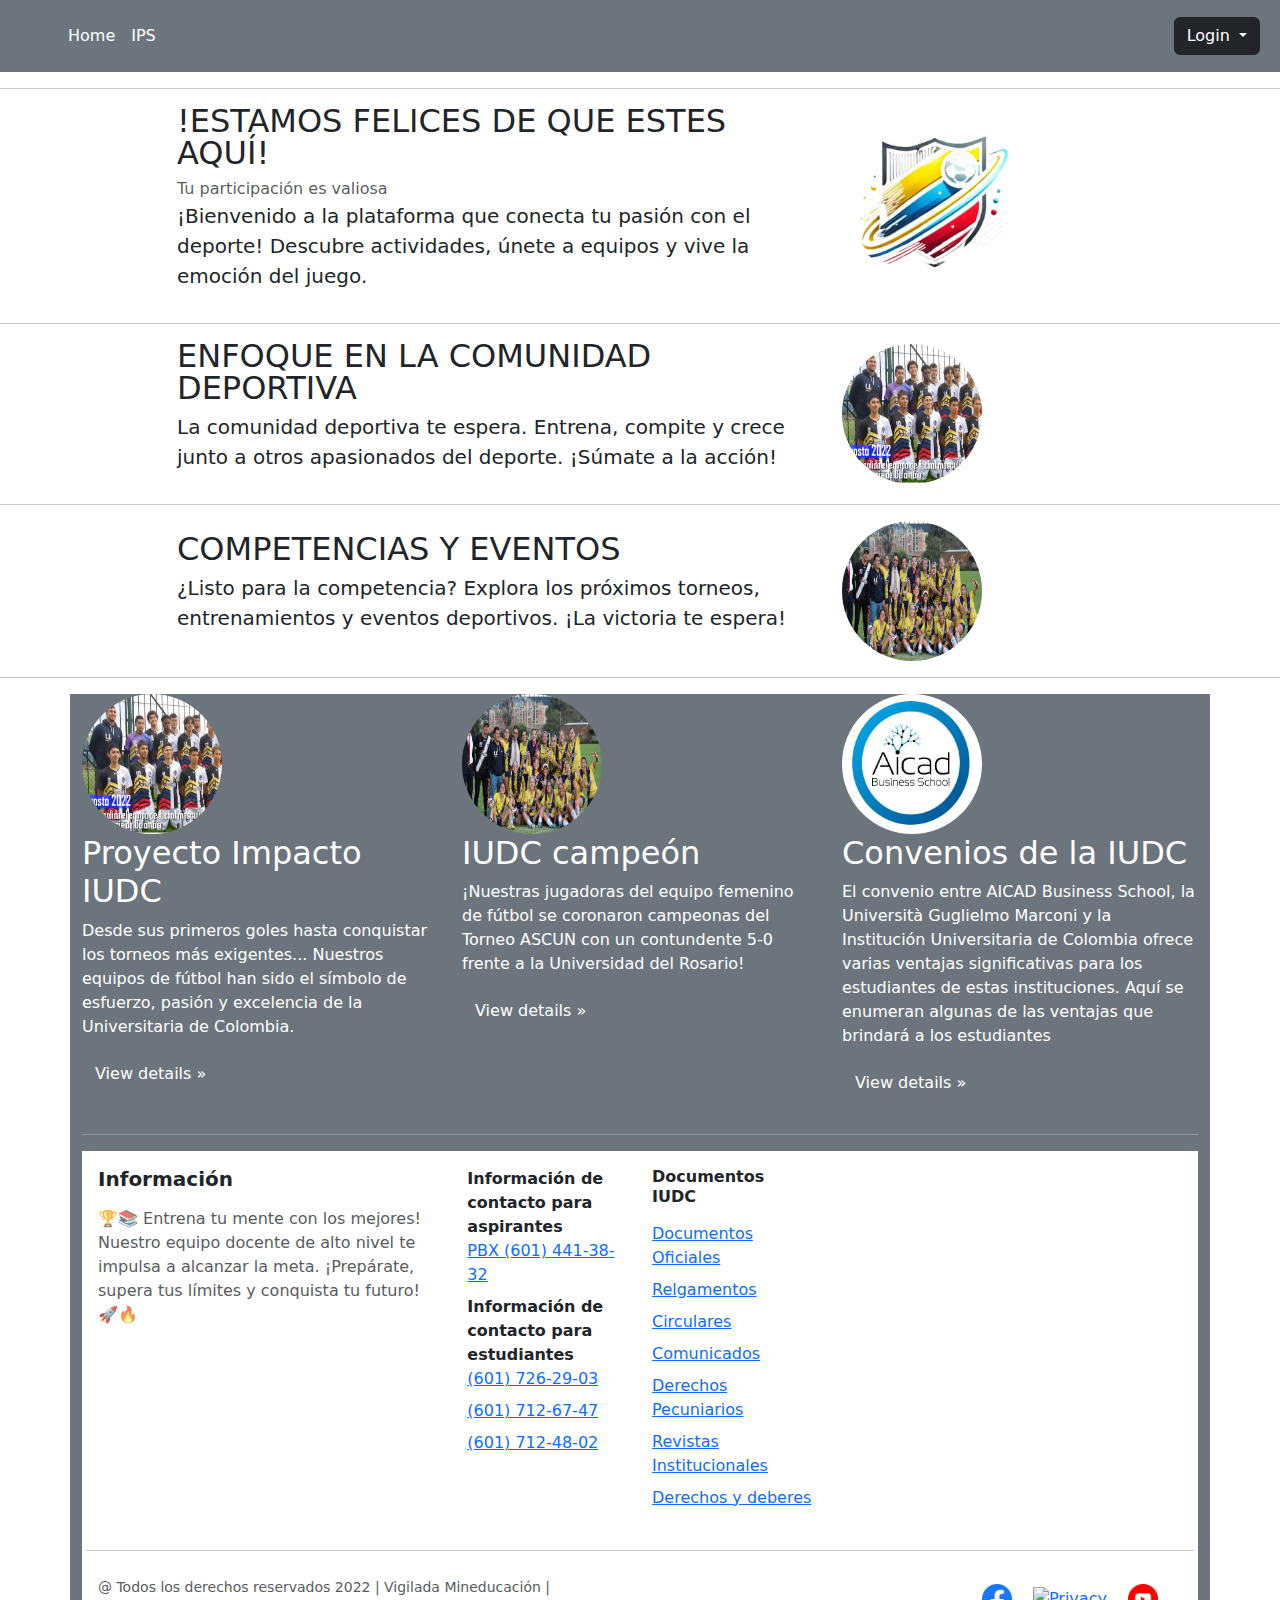
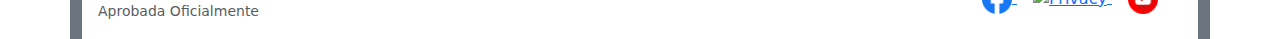
==== templates/index.html @ 4844ad80 "first commit" ====
<!DOCTYPE html>
<html lang="en">
<head>
    <meta charset="UTF-8">
    <meta name="viewport" content="width=device-width, initial-scale=1.0">
    <link href="https://cdn.jsdelivr.net/npm/bootstrap@5.2.0-beta1/dist/css/bootstrap.min.css" rel="stylesheet" integrity="sha384-0evHe/X+R7YkIZDRvuzKMRqM+OrBnVFBL6DOitfPri4tjfHxaWutUpFmBp4vmVor" crossorigin="anonymous">
    <link rel="stylesheet" href="https://cdn.jsdelivr.net/npm/bootstrap-icons@1.11.3/font/bootstrap-icons.min.css">
    <link href="https://cdn.jsdelivr.net/npm/bootstrap@5.3.0/dist/css/bootstrap.min.css" rel="stylesheet">
    <script src="https://cdn.jsdelivr.net/npm/bootstrap@5.3.0/dist/js/bootstrap.bundle.min.js"></script>
    <link rel="stylesheet" href="{{ url_for('static', filename='css/style.css') }}">

    
    <title>Pagina principal</title>
</head>
<body>
    
  <header class="bg-secondary text-white py-3 w-100">
    <div class="container-fluid">
        <div class="d-flex flex-wrap align-items-center justify-content-center justify-content-lg-start">
            <a href="/" class="d-flex align-items-center mb-2 mb-lg-0 text-white text-decoration-none">
                <svg class="bi me-2" width="40" height="32" role="img" aria-label="Bootstrap"><use xlink:href="#bootstrap"></use></svg>
            </a>

            <ul class="nav col-12 col-lg-auto me-lg-auto mb-2 justify-content-center mb-md-0">
                <li><a href="/templates/index.html" class="nav-link px-2 text-white">Home</a></li>
                <li><a href="http://ipsuniversitariadecolombia.com/" class="nav-link px-2 text-white">IPS</a></li>
            </ul>

            <div class="dropdown me-2">
              <a class="btn btn-dark dropdown-toggle" href="#" role="button" data-bs-toggle="dropdown" aria-expanded="false">
                  Login
              </a>
              <ul class="dropdown-menu">
                  <li><a class="dropdown-item" href="../templates/loginEst.html">Soy estudiante</a></li>
                  <li><a class="dropdown-item" href="../templates/loginDoc.html">Soy docente</a></li>
              </ul>
          </div>
          
        </div>
    </div>
</header>

<hr>
    <body>
            <!-- START THE FEATURETTES -->
            <div class="container">
                <div class="row justify-content-center align-items-center">
              <div class="col-md-7">
                <h2 class="featurette-heading fw-normal lh-1">!ESTAMOS FELICES DE QUE ESTES AQUÍ!</h2><span class="text-body-secondary">Tu participación es valiosa</span></h2>
                <p class="lead">¡Bienvenido a la plataforma que conecta tu pasión con el deporte! Descubre actividades, únete a equipos y vive la emoción del juego.</p>
              </div>
              <div class="col-md-3">
                <img src="..//static/img/logo.png" class="bd-placeholder-img " width="180" height="180" alt="Descripción de la imagen">             
              </div>
            </div>
            </div>

            <hr class="featurette-divider">
        
            <div class="container">
                <div class="row justify-content-center align-items-center">
              <div class="col-md-7 order-md-7">
                <h2 class="featurette-heading fw-normal lh-1">ENFOQUE EN LA COMUNIDAD DEPORTIVA <span class="text-body-secondary"></span></h2>
                <p class="lead">La comunidad deportiva te espera. Entrena, compite y crece junto a otros apasionados del deporte. ¡Súmate a la acción!</p>
              </div>
              <div class="col-md-3 order-md-1">
                <img src="../static/img/historia.png" class="bd-placeholder-img rounded-circle" width="140" height="140" alt="Descripción de la imagen">             
              </div>
            </div>
            </div>
        
            <hr class="featurette-divider">
        
            <div class="container">
                <div class="row justify-content-center align-items-center">
              <div class="col-md-7">
                <h2 class="featurette-heading fw-normal lh-1">COMPETENCIAS Y EVENTOS <span class="text-body-secondary"></span></h2>
                <p class="lead">¿Listo para la competencia? Explora los próximos torneos, entrenamientos y eventos deportivos. ¡La victoria te espera!</p>
              </div>
              <div class="col-md-3">
                <img src="../static/img/historia2.png" class="bd-placeholder-img rounded-circle" width="140" height="140" alt="Descripción de la imagen">             
              </div>
            </div>
            </div>

            <hr class="featurette-divider">
        
            <!-- /END THE FEATURETTES -->
        
          </div>

          <div class="container marketing text-bg-secondary">

            <!-- Three columns of text below the carousel -->
            <div class="row">
              <div class="col-lg-4">
                <img src="../static/img/historia.png" class="bd-placeholder-img rounded-circle" width="140" height="140" alt="Descripción de la imagen">             
                <h2 class="fw-normal">Proyecto Impacto IUDC</h2>
                <p>Desde sus primeros goles hasta conquistar los torneos más exigentes... Nuestros equipos de fútbol han sido el símbolo de esfuerzo, pasión y excelencia de la Universitaria de Colombia.
                <p><a class="btn btn-secondary" href="https://www.facebook.com/universitariaco/videos/-proyecto-impacto-iudc-nuestra-historia-nuestra-pasi%C3%B3n-desde-sus-primeros-goles-/560930170435670/">View details »</a></p>
              </div><!-- /.col-lg-4 -->
              <div class="col-lg-4">
                <img src="../static/img/historia2.png" class="bd-placeholder-img rounded-circle" width="140" height="140" alt="Descripción de la imagen">             
                <h2 class="fw-normal">IUDC campeón </h2>
                <p>¡Nuestras jugadoras del equipo femenino de fútbol se coronaron campeonas del Torneo ASCUN con un contundente 5-0 frente a la Universidad del Rosario!</p>
                <p><a class="btn btn-secondary" href="https://www.facebook.com/universitariaco/videos/1534655593847434">View details »</a></p>
              </div><!-- /.col-lg-4 -->
              <div class="col-lg-4">
                <img src="../static/img/historia3.png" class="bd-placeholder-img rounded-circle" width="140" height="140" alt="Descripción de la imagen">             
                <h2 class="fw-normal">Convenios de la IUDC</h2>
                <p>El convenio entre AICAD Business School, la Università Guglielmo Marconi y la Institución Universitaria de Colombia ofrece varias ventajas significativas para los estudiantes de estas instituciones. Aquí se enumeran algunas de las ventajas que brindará a los estudiantes</p>
                <p><a class="btn btn-secondary" href="https://universitariadecolombia.edu.co/convenios/">View details »</a></p>
              </div><!-- /.col-lg-4 -->
            </div><!-- /.row -->
        
        <hr>

    </body>

    <footer>
            <div class="container bg-white text-dark p-3">
              <div class="row g-4">
                <!-- Company Info -->
                <div class="col-lg-4">
                  <h5 class="fw-bold mb-3">Información</h5>
                  <p class="opacity-75">🏆📚 Entrena tu mente con los mejores! Nuestro equipo docente de alto nivel te impulsa a alcanzar la meta. ¡Prepárate, supera tus límites y conquista tu futuro! 🚀🔥
                  </p>
                  <div class="d-flex gap-2 mt-4">
                    <a href="#" class="social-icon">
                      <svg width="18" height="18" fill="white" viewBox="0 0 24 24">
                        <path
                          d="M24 4.557c-.883.392-1.832.656-2.828.775 1.017-.609 1.798-1.574 2.165-2.724-.951.564-2.005.974-3.127 1.195-.897-.957-2.178-1.555-3.594-1.555-3.179 0-5.515 2.966-4.797 6.045-4.091-.205-7.719-2.165-10.148-5.144-1.29 2.213-.669 5.108 1.523 6.574-.806-.026-1.566-.247-2.229-.616-.054 2.281 1.581 4.415 3.949 4.89-.693.188-1.452.232-2.224.084.626 1.956 2.444 3.379 4.6 3.419-2.07 1.623-4.678 2.348-7.29 2.04 2.179 1.397 4.768 2.212 7.548 2.212 9.142 0 14.307-7.721 13.995-14.646.962-.695 1.797-1.562 2.457-2.549z" />
                      </svg>
                    </a>
                    <a href="#" class="social-icon">
                      <svg width="18" height="18" fill="white" viewBox="0 0 24 24">
                        <path
                          d="M12 0c-6.626 0-12 5.373-12 12 0 5.302 3.438 9.8 8.207 11.387.599.111.793-.261.793-.577v-2.234c-3.338.726-4.033-1.416-4.033-1.416-.546-1.387-1.333-1.756-1.333-1.756-1.089-.745.083-.729.083-.729 1.205.084 1.839 1.237 1.839 1.237 1.07 1.834 2.807 1.304 3.492.997.107-.775.418-1.305.762-1.604-2.665-.305-5.467-1.334-5.467-5.931 0-1.311.469-2.381 1.236-3.221-.124-.303-.535-1.524.117-3.176 0 0 1.008-.322 3.301 1.23.957-.266 1.983-.399 3.003-.404 1.02.005 2.047.138 3.006.404 2.291-1.552 3.297-1.23 3.297-1.23.653 1.653.242 2.874.118 3.176.77.84 1.235 1.911 1.235 3.221 0 4.609-2.807 5.624-5.479 5.921.43.372.823 1.102.823 2.222v3.293c0 .319.192.694.801.576 4.765-1.589 8.199-6.086 8.199-11.386 0-6.627-5.373-12-12-12z" />
                      </svg>
                    </a>
                    <a href="#" class="social-icon">
                      <svg width="18" height="18" fill="white" viewBox="0 0 24 24">
                        <path
                          d="M19 0h-14c-2.761 0-5 2.239-5 5v14c0 2.761 2.239 5 5 5h14c2.762 0 5-2.239 5-5v-14c0-2.761-2.238-5-5-5zm-11 19h-3v-11h3v11zm-1.5-12.268c-.966 0-1.75-.79-1.75-1.764s.784-1.764 1.75-1.764 1.75.79 1.75 1.764-.783 1.764-1.75 1.764zm13.5 12.268h-3v-5.604c0-3.368-4-3.113-4 0v5.604h-3v-11h3v1.765c1.396-2.586 7-2.777 7 2.476v6.759z" />
                      </svg>
                    </a>
                  </div>
                </div>
          
                <!-- Quick Links -->
                <div class="col-lg-2 col-md-4">
                  <ul class="list-unstyled">
                    <h10 class="fw-bold mb-3">Información de contacto para aspirantes</h10>
                    <li class="mb-2"><a href="tel:6014413832" class="footer-link">PBX (601) 441-38-32</a></li>
                    <h10 class="fw-bold mb-3">Información de contacto para estudiantes</h10>
                    <li class="mb-2"><a href="tel:6017262903" class="footer-link"> (601) 726-29-03</a></li>
                    <li class="mb-2"><a href="tel:6017126747" class="footer-link">(601) 712-67-47</a></li>
                    <li class="mb-2"><a href="tel:6017124802" class="footer-link">(601) 712-48-02</a></li>
                  </ul>
                </div>
          
                <!-- Documentos IUDC -->
                <div class="col-lg-2 col-md-4">
                  <h6 class="fw-bold mb-3">Documentos IUDC</h6>
                  <ul class="list-unstyled">
                    <li class="mb-2"><a href="https://universitariadecolombia.edu.co/documentos-iudc/" class="footer-link">Documentos Oficiales</a></li>
                    <li class="mb-2"><a href="https://universitariadecolombia.edu.co/documentos-iudc/" class="footer-link">Relgamentos</a></li>
                    <li class="mb-2"><a href="https://universitariadecolombia.edu.co/documentos-iudc/" class="footer-link">Circulares</a></li>
                    <li class="mb-2"><a href="https://universitariadecolombia.edu.co/documentos-iudc/" class="footer-link">Comunicados</a></li>
                    <li class="mb-2"><a href="https://universitariadecolombia.edu.co/documentos-iudc/" class="footer-link">Derechos Pecuniarios</a></li>
                    <li class="mb-2"><a href="https://universitariadecolombia.edu.co/revistas-universitaria-de-colombia/" class="footer-link">Revistas Institucionales</a></li>
                    <li class="mb-2"><a href="https://drive.google.com/file/d/1iFDr4HydECR7n4fjLGAzth_TaqyIA7TE/view?usp=sharing" class="footer-link">Derechos y deberes</a></li>
                  </ul>
                </div>

            
              <hr class="my-4 opacity-25">
          
              <!-- REDES SOCIALES -->
              <div class="row align-items-center">
                <div class="col-md-6 text-center text-md-start">
                  <small class="opacity-75">@ Todos los derechos reservados 2022 | Vigilada Mineducación | Aprobada Oficialmente</small>
                </div>
                <div class="col-md-6 text-center text-md-end mt-3 mt-md-0">
                    <a href="https://www.facebook.com/universitariaco/" class="footer-link me-3">
                        <img src="../static/img/facebook.png" alt="Terms" width="30">
                    </a>
                    <a href="https://www.instagram.com/universitaria_oficial" class="footer-link me-3">
                        <img src="../static/img/Instagram.png" alt="Privacy" width="30">
                    </a>
                    <a href="https://www.youtube.com/channel/UCy32aUKfACpU4cvE1TtmgxA" class="footer-link">
                        <img src="../static/img/youtube.png" alt="Cookies" width="30">
                    </a>
                    
                </div>
              </div>
            </div>
    </footer>
</body>
</html>
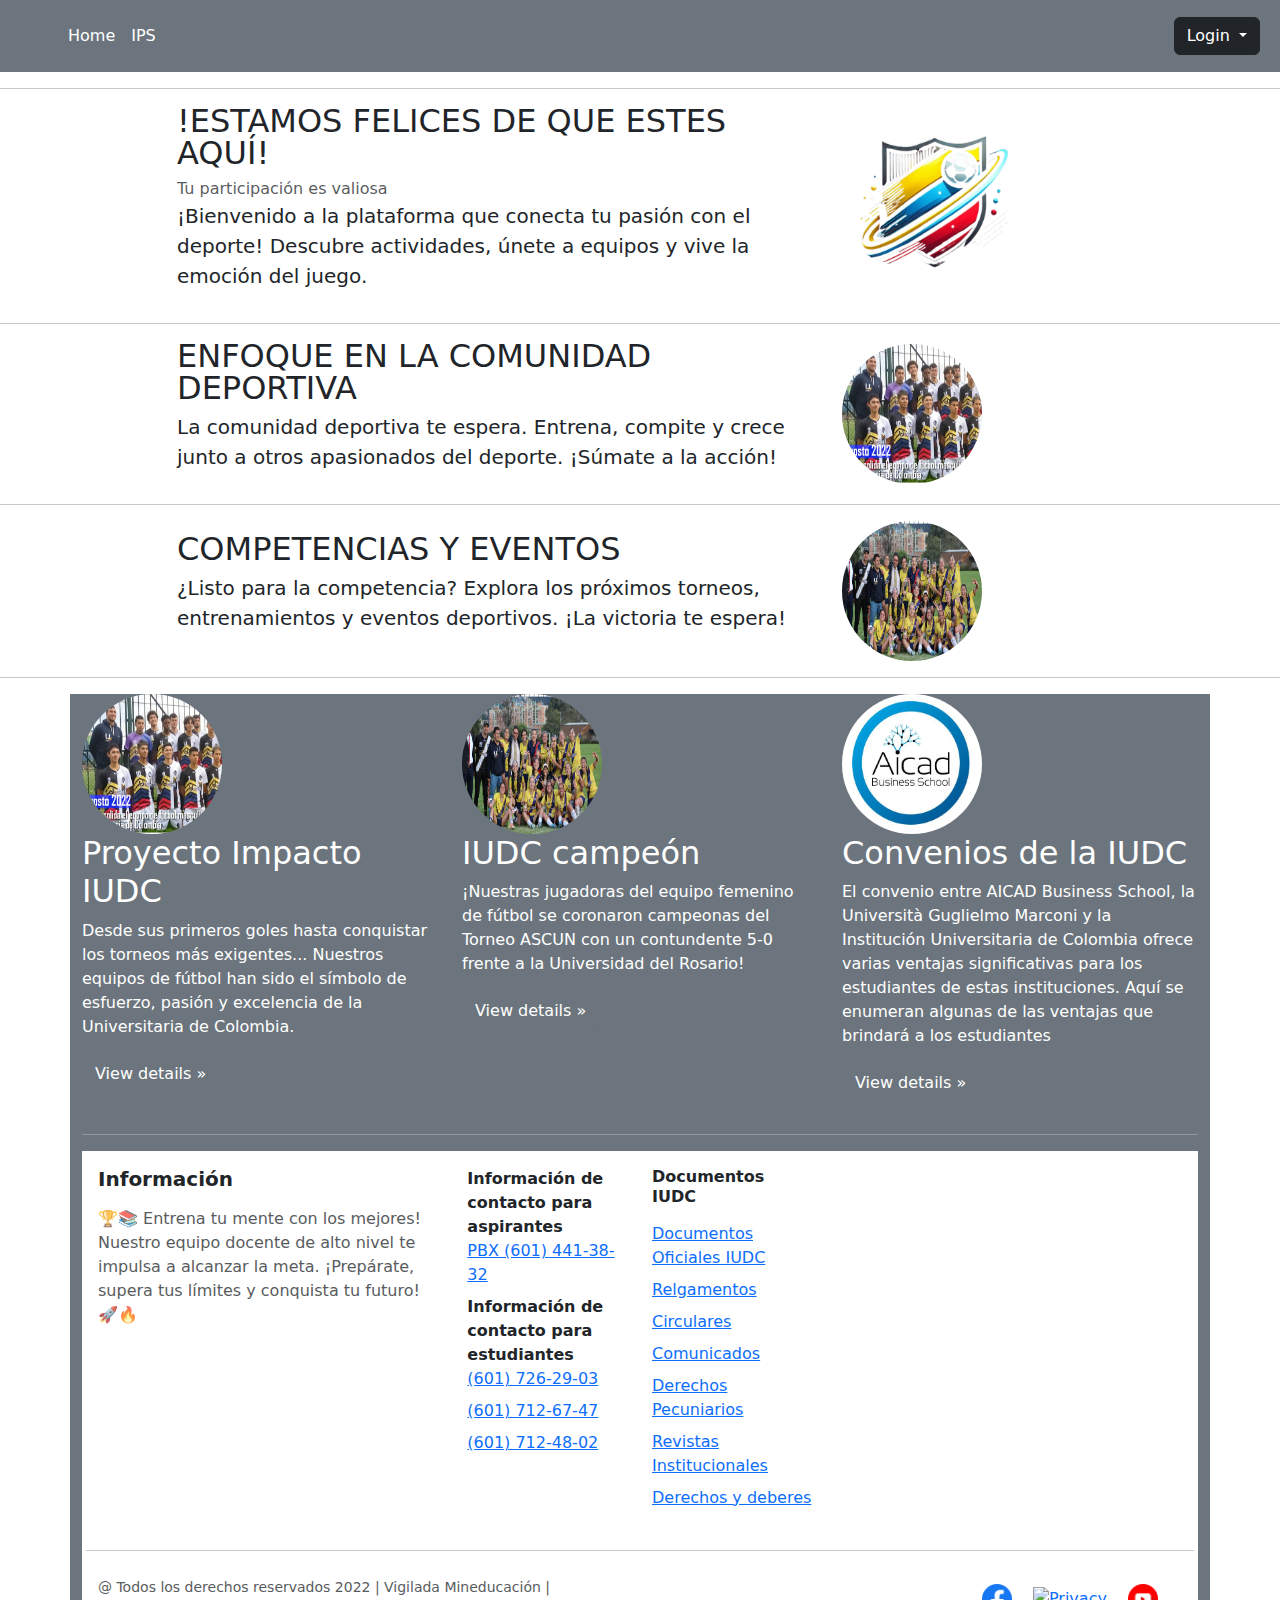
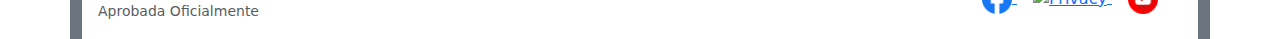
==== commit b2ed0295: "se agrega mensaje" ====
--- a/templates/index.html
+++ b/templates/index.html
@@ -163,7 +163,7 @@
                 <div class="col-lg-2 col-md-4">
                   <h6 class="fw-bold mb-3">Documentos IUDC</h6>
                   <ul class="list-unstyled">
-                    <li class="mb-2"><a href="https://universitariadecolombia.edu.co/documentos-iudc/" class="footer-link">Documentos Oficiales</a></li>
+                    <li class="mb-2"><a href="https://universitariadecolombia.edu.co/documentos-iudc/" class="footer-link">Documentos Oficiales IUDC</a></li>
                     <li class="mb-2"><a href="https://universitariadecolombia.edu.co/documentos-iudc/" class="footer-link">Relgamentos</a></li>
                     <li class="mb-2"><a href="https://universitariadecolombia.edu.co/documentos-iudc/" class="footer-link">Circulares</a></li>
                     <li class="mb-2"><a href="https://universitariadecolombia.edu.co/documentos-iudc/" class="footer-link">Comunicados</a></li>
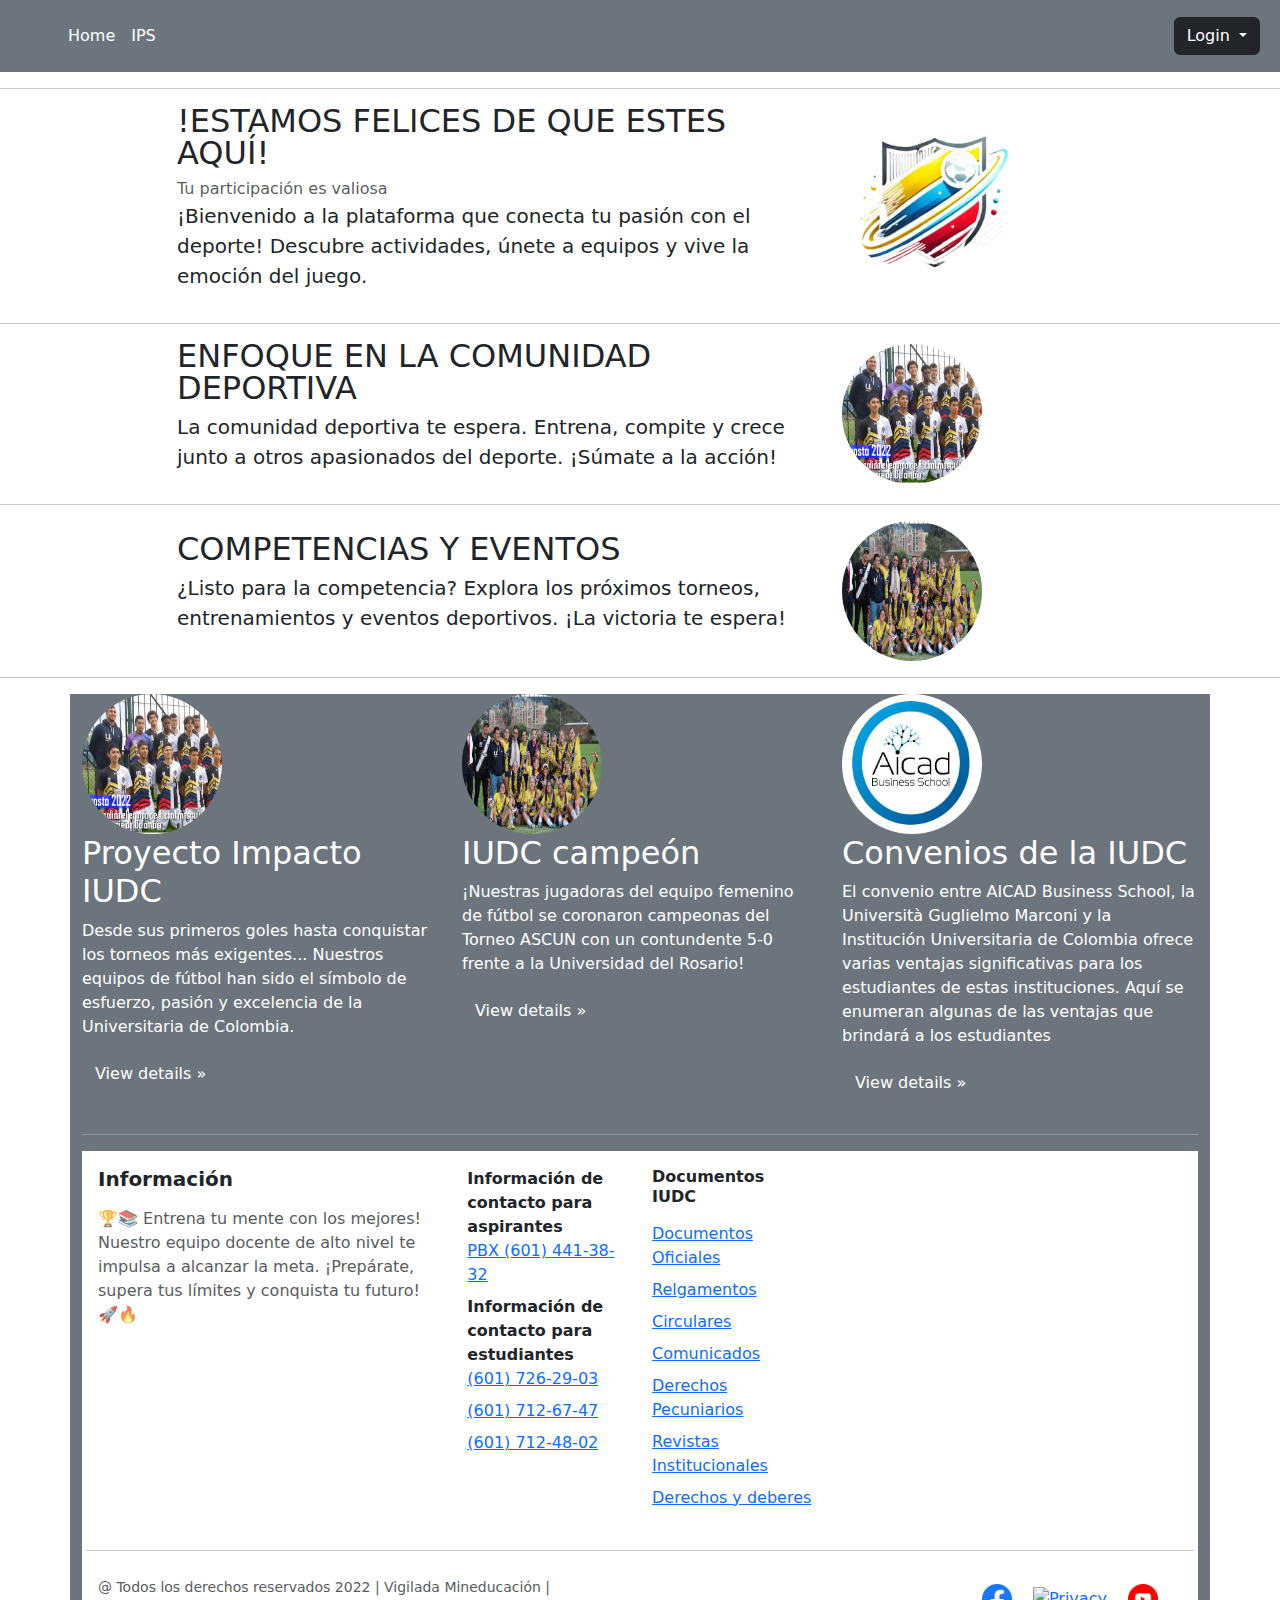
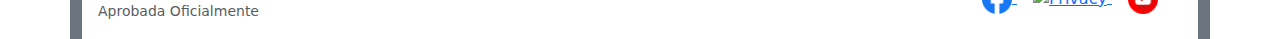
==== commit 983439e0: "se elimino la palabra IUDC" ====
--- a/templates/index.html
+++ b/templates/index.html
@@ -163,7 +163,7 @@
                 <div class="col-lg-2 col-md-4">
                   <h6 class="fw-bold mb-3">Documentos IUDC</h6>
                   <ul class="list-unstyled">
-                    <li class="mb-2"><a href="https://universitariadecolombia.edu.co/documentos-iudc/" class="footer-link">Documentos Oficiales IUDC</a></li>
+                    <li class="mb-2"><a href="https://universitariadecolombia.edu.co/documentos-iudc/" class="footer-link">Documentos Oficiales</a></li>
                     <li class="mb-2"><a href="https://universitariadecolombia.edu.co/documentos-iudc/" class="footer-link">Relgamentos</a></li>
                     <li class="mb-2"><a href="https://universitariadecolombia.edu.co/documentos-iudc/" class="footer-link">Circulares</a></li>
                     <li class="mb-2"><a href="https://universitariadecolombia.edu.co/documentos-iudc/" class="footer-link">Comunicados</a></li>
